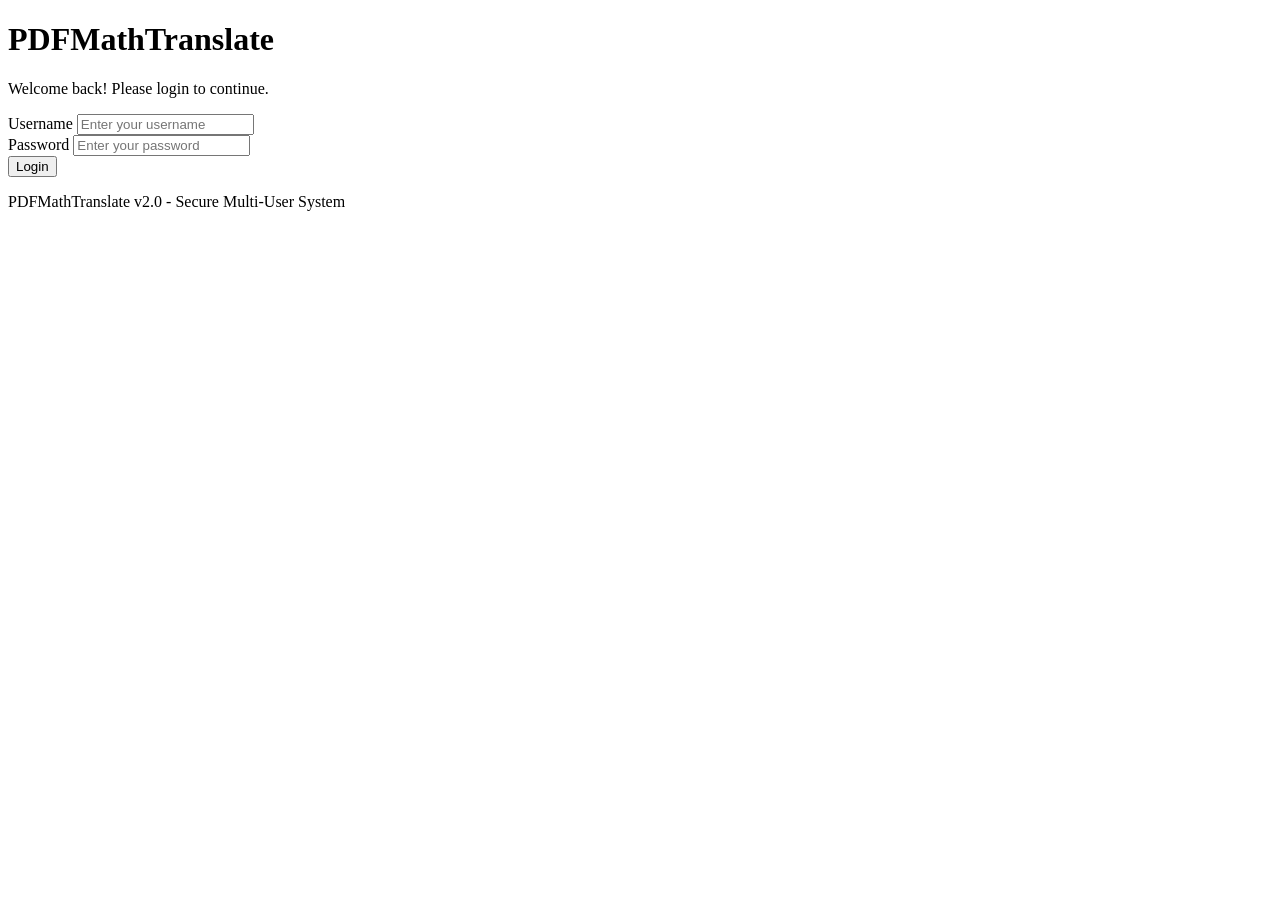
==== pdf2zh_next/static/login.html @ 7bcf2345 "v1.0 init" ====
<!DOCTYPE html>
<html lang="en">

<head>
  <meta charset="UTF-8">
  <meta name="viewport" content="width=device-width, initial-scale=1.0">
  <title>Login - PDFMathTranslate</title>
  <link rel="stylesheet" href="/static/css/style.css">
  <script src="/static/js/i18n.js"></script>
  <link rel="preconnect" href="https://fonts.googleapis.com">
  <link rel="preconnect" href="https://fonts.gstatic.com" crossorigin>
  <link href="https://fonts.googleapis.com/css2?family=Inter:wght@400;500;600;700&display=swap" rel="stylesheet">
</head>

<body>
  <div class="page-wrapper flex flex-center">
    <div class="container" style="max-width: 480px;">
      <div class="glass-card fade-in">
        <div class="card-header text-center">
          <h1 class="logo mb-sm">PDFMathTranslate</h1>
          <p class="card-subtitle" id="subtitle">Welcome back! Please login to continue.</p>
        </div>

        <div class="card-body">
          <!-- Setup Form (shown only on first run) -->
          <form id="setupForm" style="display: none;">
            <div class="alert alert-info mb-md">
              <strong>Initial Setup</strong><br>
              Create your admin account to get started.
            </div>

            <div class="form-group">
              <label class="form-label" for="setupUsername">Username</label>
              <input type="text" id="setupUsername" class="form-input" placeholder="Enter username" required
                minlength="3">
              <span class="form-help">At least 3 characters</span>
            </div>

            <div class="form-group">
              <label class="form-label" for="setupPassword">Password</label>
              <input type="password" id="setupPassword" class="form-input" placeholder="Enter password" required
                minlength="6">
              <span class="form-help">At least 6 characters</span>
            </div>

            <div class="form-group">
              <label class="form-label" for="setupPasswordConfirm">Confirm Password</label>
              <input type="password" id="setupPasswordConfirm" class="form-input" placeholder="Confirm password"
                required>
            </div>

            <div id="setupError" class="form-error" style="display: none;"></div>

            <button type="submit" class="btn btn-primary btn-block btn-lg mt-md">
              Create Admin Account
            </button>
          </form>

          <!-- Login Form -->
          <form id="loginForm">
            <div class="form-group">
              <label class="form-label" for="username">Username</label>
              <input type="text" id="username" class="form-input" placeholder="Enter your username" required>
            </div>

            <div class="form-group">
              <label class="form-label" for="password">Password</label>
              <input type="password" id="password" class="form-input" placeholder="Enter your password" required>
            </div>

            <div id="loginError" class="form-error" style="display: none;"></div>

            <button type="submit" class="btn btn-primary btn-block btn-lg mt-md">
              Login
            </button>
          </form>
        </div>

        <div class="card-footer text-center">
          <p class="text-muted" style="font-size: var(--font-size-sm);">
            PDFMathTranslate v2.0 - Secure Multi-User System
          </p>
        </div>
      </div>
    </div>
  </div>

  <script src="/static/js/api.js"></script>
  <script src="/static/js/auth.js"></script>
  <script>
    // Check if already authenticated
    if (redirectIfAuthenticated()) {
      // Will redirect, no need to continue
    } else {
      // Check if setup is required
      checkSetupStatus();
    }

    async function checkSetupStatus() {
      try {
        const status = await api.checkAuthStatus();

        if (status.setup_required) {
          // Show setup form
          document.getElementById('setupForm').style.display = 'block';
          document.getElementById('loginForm').style.display = 'none';
          document.getElementById('subtitle').textContent = 'First time setup - Create your admin account';
        } else {
          // Show login form
          document.getElementById('setupForm').style.display = 'none';
          document.getElementById('loginForm').style.display = 'block';
        }
      } catch (error) {
        console.error('Failed to check setup status:', error);
        showError(error);
      }
    }

    // Setup form submission
    document.getElementById('setupForm').addEventListener('submit', async (e) => {
      e.preventDefault();

      const username = document.getElementById('setupUsername').value;
      const password = document.getElementById('setupPassword').value;
      const passwordConfirm = document.getElementById('setupPasswordConfirm').value;
      const errorDiv = document.getElementById('setupError');

      // Validate passwords match
      if (password !== passwordConfirm) {
        errorDiv.textContent = 'Passwords do not match';
        errorDiv.style.display = 'block';
        return;
      }

      errorDiv.style.display = 'none';
      showLoading('Creating admin account...');

      try {
        const response = await api.setup(username, password);

        if (response.success) {
          hideLoading();
          showSuccess('Admin account created successfully!');
          setTimeout(() => {
            window.location.href = '/upload.html';
          }, 1000);
        }
      } catch (error) {
        hideLoading();
        errorDiv.textContent = error.message;
        errorDiv.style.display = 'block';
      }
    });

    // Login form submission
    document.getElementById('loginForm').addEventListener('submit', async (e) => {
      e.preventDefault();

      const username = document.getElementById('username').value;
      const password = document.getElementById('password').value;
      const errorDiv = document.getElementById('loginError');

      errorDiv.style.display = 'none';
      showLoading('Logging in...');

      try {
        const response = await api.login(username, password);

        if (response.success) {
          hideLoading();
          showSuccess('Login successful!');
          setTimeout(() => {
            window.location.href = '/upload.html';
          }, 500);
        }
      } catch (error) {
        hideLoading();
        errorDiv.textContent = error.message;
        errorDiv.style.display = 'block';
      }
    });
  </script>
</body>

</html>
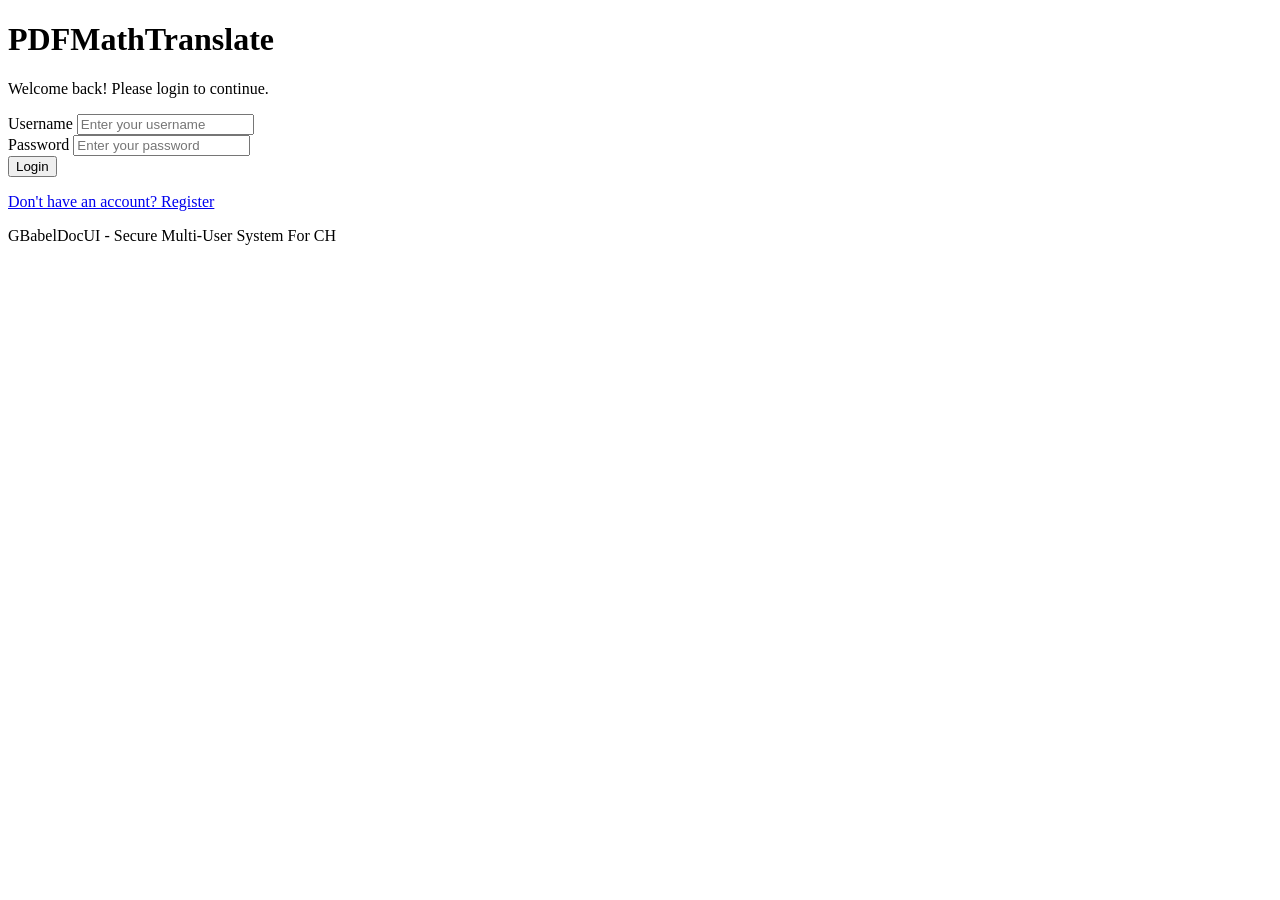
==== commit bcec5edc: "feat: add user register" ====
--- a/pdf2zh_next/static/login.html
+++ b/pdf2zh_next/static/login.html
@@ -14,44 +14,45 @@
 
 <body>
   <div class="page-wrapper flex flex-center">
-    <div class="container" style="max-width: 480px;">
-      <div class="glass-card fade-in">
+    <div class="container" style="max-width: 500px; width: 100%;">
+      <div class="glass-card fade-in" style="max-width: 100%;">
         <div class="card-header text-center">
           <h1 class="logo mb-sm">PDFMathTranslate</h1>
-          <p class="card-subtitle" id="subtitle">Welcome back! Please login to continue.</p>
+          <p class="card-subtitle" id="subtitle" data-i18n="login.welcome">Welcome back! Please login to continue.</p>
         </div>
 
         <div class="card-body">
           <!-- Setup Form (shown only on first run) -->
           <form id="setupForm" style="display: none;">
             <div class="alert alert-info mb-md">
-              <strong>Initial Setup</strong><br>
-              Create your admin account to get started.
-            </div>
-
-            <div class="form-group">
-              <label class="form-label" for="setupUsername">Username</label>
+              <strong data-i18n="login.setup.info">Initial Setup</strong><br>
+              <span data-i18n="login.setup.desc">Create your admin account to get started.</span>
+            </div>
+
+            <div class="form-group">
+              <label class="form-label" for="setupUsername" data-i18n="login.username">Username</label>
               <input type="text" id="setupUsername" class="form-input" placeholder="Enter username" required
                 minlength="3">
-              <span class="form-help">At least 3 characters</span>
-            </div>
-
-            <div class="form-group">
-              <label class="form-label" for="setupPassword">Password</label>
+              <span class="form-help" data-i18n="login.username.min">At least 3 characters</span>
+            </div>
+
+            <div class="form-group">
+              <label class="form-label" for="setupPassword" data-i18n="login.password">Password</label>
               <input type="password" id="setupPassword" class="form-input" placeholder="Enter password" required
                 minlength="6">
-              <span class="form-help">At least 6 characters</span>
-            </div>
-
-            <div class="form-group">
-              <label class="form-label" for="setupPasswordConfirm">Confirm Password</label>
+              <span class="form-help" data-i18n="login.password.min">At least 6 characters</span>
+            </div>
+
+            <div class="form-group">
+              <label class="form-label" for="setupPasswordConfirm" data-i18n="login.password.confirm">Confirm
+                Password</label>
               <input type="password" id="setupPasswordConfirm" class="form-input" placeholder="Confirm password"
                 required>
             </div>
 
             <div id="setupError" class="form-error" style="display: none;"></div>
 
-            <button type="submit" class="btn btn-primary btn-block btn-lg mt-md">
+            <button type="submit" class="btn btn-primary btn-block btn-lg mt-md" data-i18n="login.btn.setup">
               Create Admin Account
             </button>
           </form>
@@ -59,26 +60,30 @@
           <!-- Login Form -->
           <form id="loginForm">
             <div class="form-group">
-              <label class="form-label" for="username">Username</label>
+              <label class="form-label" for="username" data-i18n="login.username">Username</label>
               <input type="text" id="username" class="form-input" placeholder="Enter your username" required>
             </div>
 
             <div class="form-group">
-              <label class="form-label" for="password">Password</label>
+              <label class="form-label" for="password" data-i18n="login.password">Password</label>
               <input type="password" id="password" class="form-input" placeholder="Enter your password" required>
             </div>
 
             <div id="loginError" class="form-error" style="display: none;"></div>
 
-            <button type="submit" class="btn btn-primary btn-block btn-lg mt-md">
+            <button type="submit" class="btn btn-primary btn-block btn-lg mt-md" data-i18n="login.btn.login">
               Login
             </button>
           </form>
         </div>
 
         <div class="card-footer text-center">
+          <p class="text-muted" style="font-size: var(--font-size-sm);" id="registration-link" style="display: none;">
+            <a href="/register.html" class="text-primary" data-i18n="register.link.from_login">Don't have an account?
+              Register</a>
+          </p>
           <p class="text-muted" style="font-size: var(--font-size-sm);">
-            PDFMathTranslate v2.0 - Secure Multi-User System
+            <span id="app-version">GBabelDocUI - Secure Multi-User System For CH</span>
           </p>
         </div>
       </div>
@@ -100,6 +105,11 @@
       try {
         const status = await api.checkAuthStatus();
 
+        // Update version display
+        if (status.version) {
+          document.getElementById('app-version').textContent = `GBabelDocUI v${status.version} - Secure Multi-User System for CH`;
+        }
+
         if (status.setup_required) {
           // Show setup form
           document.getElementById('setupForm').style.display = 'block';
@@ -109,6 +119,17 @@
           // Show login form
           document.getElementById('setupForm').style.display = 'none';
           document.getElementById('loginForm').style.display = 'block';
+
+          // Check if registration is enabled and show/hide registration link
+          try {
+            const regStatus = await api.checkRegistrationStatus();
+            if (regStatus.enabled) {
+              document.getElementById('registration-link').style.display = 'block';
+            }
+          } catch (error) {
+            console.error('Failed to check registration status:', error);
+            // Keep registration link hidden on error
+          }
         }
       } catch (error) {
         console.error('Failed to check setup status:', error);
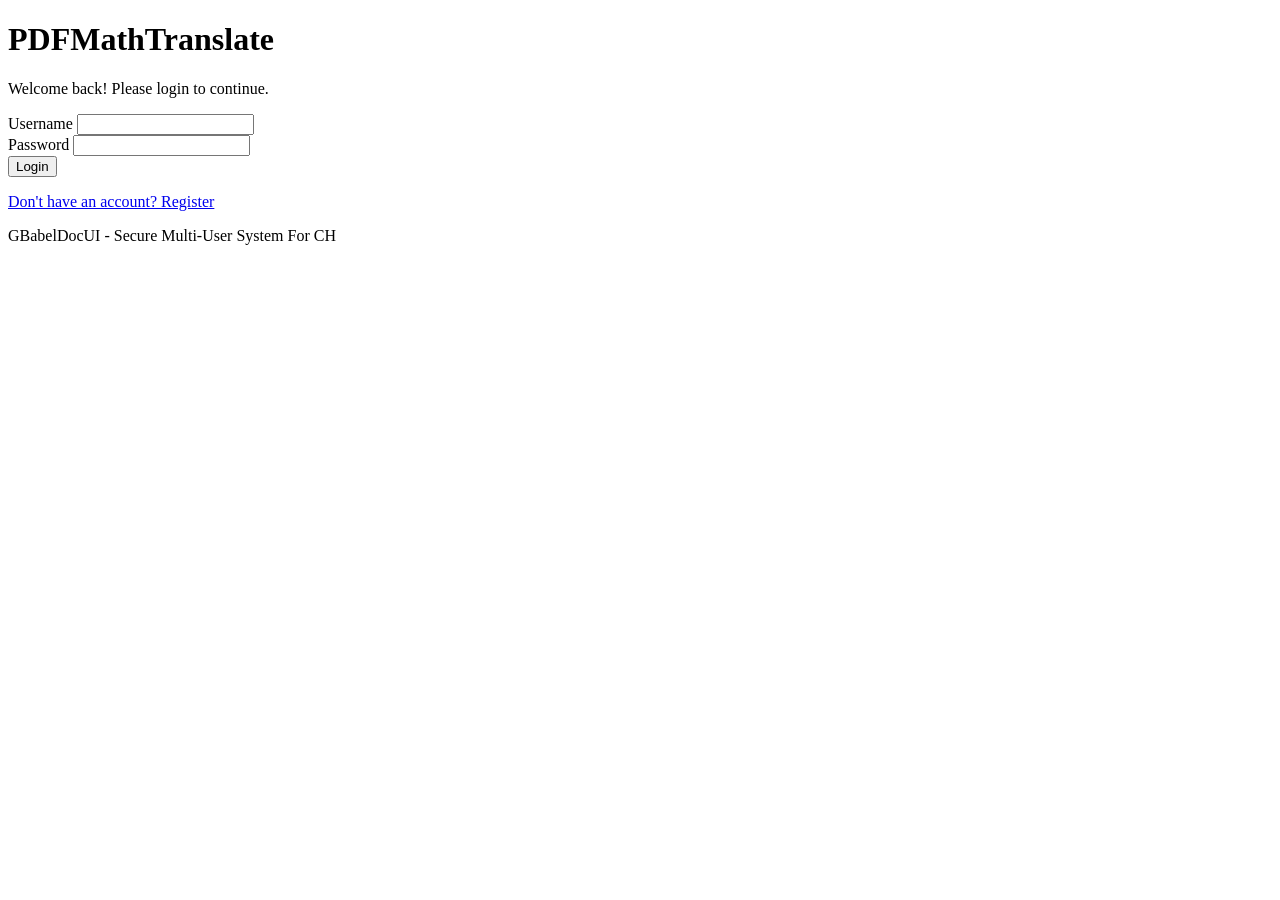
==== commit 21e6b4fc: "v1.0" ====
--- a/pdf2zh_next/static/login.html
+++ b/pdf2zh_next/static/login.html
@@ -31,14 +31,14 @@
 
             <div class="form-group">
               <label class="form-label" for="setupUsername" data-i18n="login.username">Username</label>
-              <input type="text" id="setupUsername" class="form-input" placeholder="Enter username" required
+              <input type="text" id="setupUsername" class="form-input" placeholder="" data-i18n="login.username" required
                 minlength="3">
               <span class="form-help" data-i18n="login.username.min">At least 3 characters</span>
             </div>
 
             <div class="form-group">
               <label class="form-label" for="setupPassword" data-i18n="login.password">Password</label>
-              <input type="password" id="setupPassword" class="form-input" placeholder="Enter password" required
+              <input type="password" id="setupPassword" class="form-input" placeholder="" data-i18n="login.password" required
                 minlength="6">
               <span class="form-help" data-i18n="login.password.min">At least 6 characters</span>
             </div>
@@ -46,7 +46,7 @@
             <div class="form-group">
               <label class="form-label" for="setupPasswordConfirm" data-i18n="login.password.confirm">Confirm
                 Password</label>
-              <input type="password" id="setupPasswordConfirm" class="form-input" placeholder="Confirm password"
+              <input type="password" id="setupPasswordConfirm" class="form-input" placeholder="" data-i18n="login.password.confirm"
                 required>
             </div>
 
@@ -61,12 +61,12 @@
           <form id="loginForm">
             <div class="form-group">
               <label class="form-label" for="username" data-i18n="login.username">Username</label>
-              <input type="text" id="username" class="form-input" placeholder="Enter your username" required>
+              <input type="text" id="username" class="form-input" placeholder="" data-i18n="login.username" required>
             </div>
 
             <div class="form-group">
               <label class="form-label" for="password" data-i18n="login.password">Password</label>
-              <input type="password" id="password" class="form-input" placeholder="Enter your password" required>
+              <input type="password" id="password" class="form-input" placeholder="" data-i18n="login.password" required>
             </div>
 
             <div id="loginError" class="form-error" style="display: none;"></div>
@@ -82,6 +82,29 @@
             <a href="/register.html" class="text-primary" data-i18n="register.link.from_login">Don't have an account?
               Register</a>
           </p>
+          <form id="registerForm" style="display: none;">
+            <h2 class="text-center" data-i18n="register.title">Create Account</h2>
+            <p class="text-center mb-md" data-i18n="register.subtitle">Register a new account</p>
+            <div class="form-group">
+              <label class="form-label" for="registerUsername" data-i18n="register.username">Username</label>
+              <input type="text" id="registerUsername" class="form-input" placeholder="" data-i18n="register.username" required minlength="3">
+              <span class="form-help" data-i18n="register.username.min">At least 3 characters</span>
+            </div>
+            <div class="form-group">
+              <label class="form-label" for="registerPassword" data-i18n="register.password">Password</label>
+              <input type="password" id="registerPassword" class="form-input" placeholder="" data-i18n="register.password" required minlength="6">
+              <span class="form-help" data-i18n="register.password.min">At least 6 characters</span>
+            </div>
+            <div class="form-group">
+              <label class="form-label" for="registerPasswordConfirm" data-i18n="register.password.confirm">Confirm Password</label>
+              <input type="password" id="registerPasswordConfirm" class="form-input" placeholder="" data-i18n="register.password.confirm" required>
+            </div>
+            <div id="registerError" class="form-error" style="display: none;"></div>
+            <button type="submit" class="btn btn-primary btn-block btn-lg mt-md" data-i18n="register.btn.register">Register</button>
+            <p class="text-center mt-md">
+              <a href="/login.html" class="text-primary" data-i18n="register.link.login">Already have an account? Login</a>
+            </p>
+          </form>
           <p class="text-muted" style="font-size: var(--font-size-sm);">
             <span id="app-version">GBabelDocUI - Secure Multi-User System For CH</span>
           </p>
@@ -114,7 +137,8 @@
           // Show setup form
           document.getElementById('setupForm').style.display = 'block';
           document.getElementById('loginForm').style.display = 'none';
-          document.getElementById('subtitle').textContent = 'First time setup - Create your admin account';
+          document.getElementById('subtitle').setAttribute('data-i18n', 'login.setup.title');
+document.getElementById('subtitle').textContent = i18n.t('login.setup.title');
         } else {
           // Show login form
           document.getElementById('setupForm').style.display = 'none';
@@ -148,20 +172,20 @@
 
       // Validate passwords match
       if (password !== passwordConfirm) {
-        errorDiv.textContent = 'Passwords do not match';
+        errorDiv.textContent = i18n.t('register.error.mismatch');
         errorDiv.style.display = 'block';
         return;
       }
 
       errorDiv.style.display = 'none';
-      showLoading('Creating admin account...');
+      showLoading(i18n.t('login.btn.setup'));
 
       try {
         const response = await api.setup(username, password);
 
         if (response.success) {
           hideLoading();
-          showSuccess('Admin account created successfully!');
+          showSuccess(i18n.t('register.success'));
           setTimeout(() => {
             window.location.href = '/upload.html';
           }, 1000);
@@ -182,14 +206,14 @@
       const errorDiv = document.getElementById('loginError');
 
       errorDiv.style.display = 'none';
-      showLoading('Logging in...');
+      showLoading(i18n.t('login.btn.login'));
 
       try {
         const response = await api.login(username, password);
 
         if (response.success) {
           hideLoading();
-          showSuccess('Login successful!');
+          showSuccess(i18n.t('login.btn.login'));
           setTimeout(() => {
             window.location.href = '/upload.html';
           }, 500);
@@ -203,4 +227,4 @@
   </script>
 </body>
 
-</html>+</html>
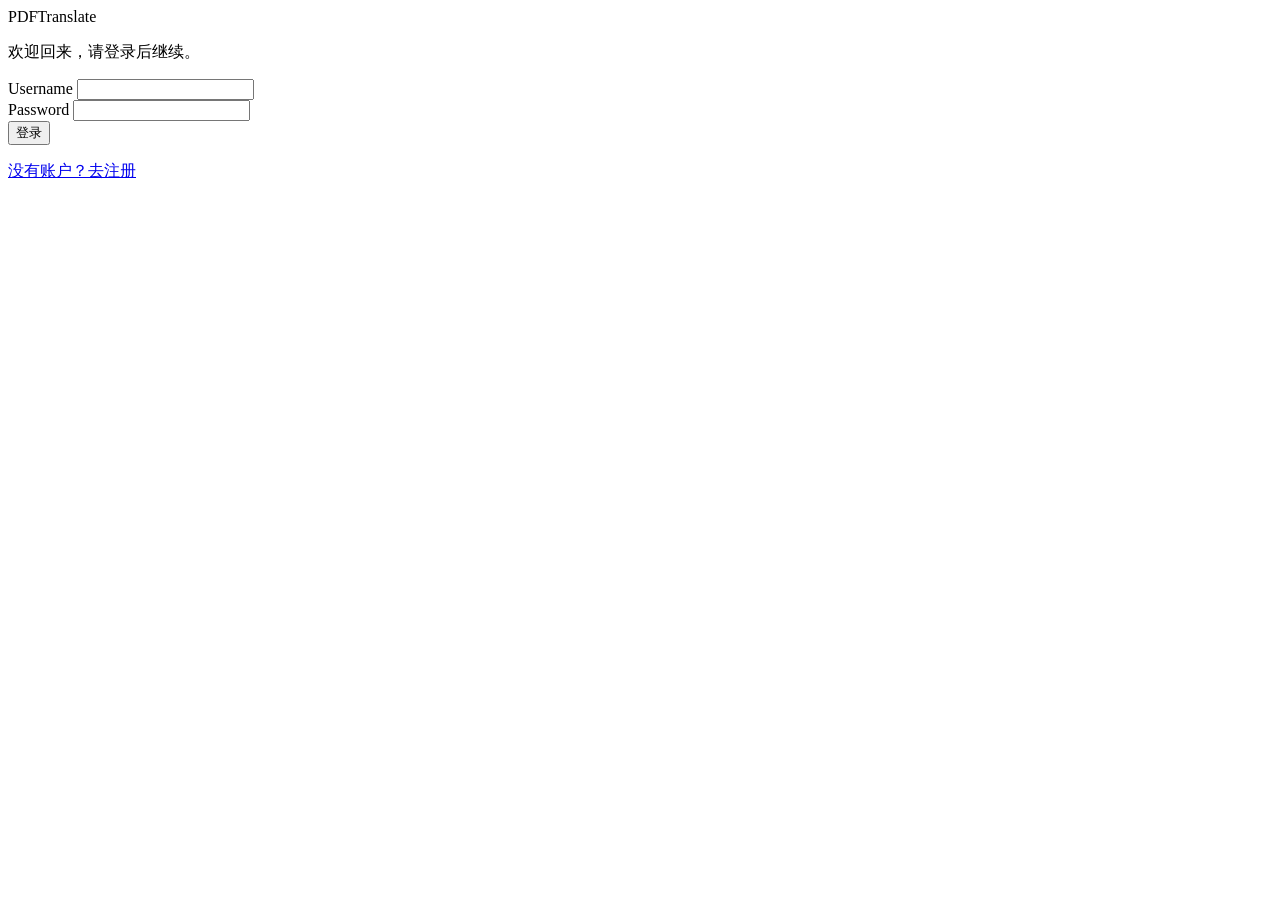
==== commit 7a967e92: "前端优化" ====
--- a/pdf2zh_next/static/login.html
+++ b/pdf2zh_next/static/login.html
@@ -1,32 +1,41 @@
 <!DOCTYPE html>
-<html lang="en">
+<html lang="zh-CN">
 
 <head>
   <meta charset="UTF-8">
   <meta name="viewport" content="width=device-width, initial-scale=1.0">
-  <title>Login - PDFMathTranslate</title>
+  <title>登录 - PDFTranslate</title>
+  <link rel="preconnect" href="https://fonts.googleapis.com">
+  <link rel="preconnect" href="https://fonts.gstatic.com" crossorigin>
+  <link href="https://fonts.googleapis.com/css2?family=Noto+Serif+SC:wght@500;600;700&display=swap" rel="stylesheet">
   <link rel="stylesheet" href="/static/css/style.css">
   <script src="/static/js/i18n.js"></script>
-  <link rel="preconnect" href="https://fonts.googleapis.com">
-  <link rel="preconnect" href="https://fonts.gstatic.com" crossorigin>
-  <link href="https://fonts.googleapis.com/css2?family=Inter:wght@400;500;600;700&display=swap" rel="stylesheet">
 </head>
 
 <body>
-  <div class="page-wrapper flex flex-center">
-    <div class="container" style="max-width: 500px; width: 100%;">
+  <div class="page-wrapper">
+    <header class="header">
+      <div class="container">
+        <nav class="nav">
+          <div class="logo">PDFTranslate</div>
+          <ul class="nav-links"></ul>
+        </nav>
+      </div>
+    </header>
+
+    <div class="page-wrapper flex flex-center">
+      <div class="container" style="max-width: 500px; width: 100%;">
       <div class="glass-card fade-in" style="max-width: 100%;">
         <div class="card-header text-center">
-          <h1 class="logo mb-sm">PDFMathTranslate</h1>
-          <p class="card-subtitle" id="subtitle" data-i18n="login.welcome">Welcome back! Please login to continue.</p>
+          <p class="card-subtitle" id="subtitle" data-i18n="login.welcome">欢迎回来，请登录后继续。</p>
         </div>
 
         <div class="card-body">
           <!-- Setup Form (shown only on first run) -->
           <form id="setupForm" style="display: none;">
             <div class="alert alert-info mb-md">
-              <strong data-i18n="login.setup.info">Initial Setup</strong><br>
-              <span data-i18n="login.setup.desc">Create your admin account to get started.</span>
+              <strong data-i18n="login.setup.info">初始设置</strong><br>
+              <span data-i18n="login.setup.desc">创建管理员账户后即可开始使用。</span>
             </div>
 
             <div class="form-group">
@@ -52,8 +61,8 @@
 
             <div id="setupError" class="form-error" style="display: none;"></div>
 
-            <button type="submit" class="btn btn-primary btn-block btn-lg mt-md" data-i18n="login.btn.setup">
-              Create Admin Account
+              <button type="submit" class="btn btn-primary btn-block btn-lg mt-md" data-i18n="login.btn.setup">
+              创建管理员账户
             </button>
           </form>
 
@@ -72,19 +81,18 @@
             <div id="loginError" class="form-error" style="display: none;"></div>
 
             <button type="submit" class="btn btn-primary btn-block btn-lg mt-md" data-i18n="login.btn.login">
-              Login
+              登录
             </button>
           </form>
         </div>
 
         <div class="card-footer text-center">
           <p class="text-muted" style="font-size: var(--font-size-sm);" id="registration-link" style="display: none;">
-            <a href="/register.html" class="text-primary" data-i18n="register.link.from_login">Don't have an account?
-              Register</a>
+            <a href="/register.html" class="text-primary" data-i18n="register.link.from_login">没有账户？去注册</a>
           </p>
           <form id="registerForm" style="display: none;">
-            <h2 class="text-center" data-i18n="register.title">Create Account</h2>
-            <p class="text-center mb-md" data-i18n="register.subtitle">Register a new account</p>
+            <h2 class="text-center" data-i18n="register.title">创建账户</h2>
+            <p class="text-center mb-md" data-i18n="register.subtitle">注册新账户</p>
             <div class="form-group">
               <label class="form-label" for="registerUsername" data-i18n="register.username">Username</label>
               <input type="text" id="registerUsername" class="form-input" placeholder="" data-i18n="register.username" required minlength="3">
@@ -100,16 +108,14 @@
               <input type="password" id="registerPasswordConfirm" class="form-input" placeholder="" data-i18n="register.password.confirm" required>
             </div>
             <div id="registerError" class="form-error" style="display: none;"></div>
-            <button type="submit" class="btn btn-primary btn-block btn-lg mt-md" data-i18n="register.btn.register">Register</button>
+            <button type="submit" class="btn btn-primary btn-block btn-lg mt-md" data-i18n="register.btn.register">注册</button>
             <p class="text-center mt-md">
-              <a href="/login.html" class="text-primary" data-i18n="register.link.login">Already have an account? Login</a>
+              <a href="/login.html" class="text-primary" data-i18n="register.link.login">已有账户？登录</a>
             </p>
           </form>
-          <p class="text-muted" style="font-size: var(--font-size-sm);">
-            <span id="app-version">GBabelDocUI - Secure Multi-User System For CH</span>
-          </p>
         </div>
       </div>
+    </div>
     </div>
   </div>
 
@@ -127,11 +133,6 @@
     async function checkSetupStatus() {
       try {
         const status = await api.checkAuthStatus();
-
-        // Update version display
-        if (status.version) {
-          document.getElementById('app-version').textContent = `GBabelDocUI v${status.version} - Secure Multi-User System for CH`;
-        }
 
         if (status.setup_required) {
           // Show setup form
